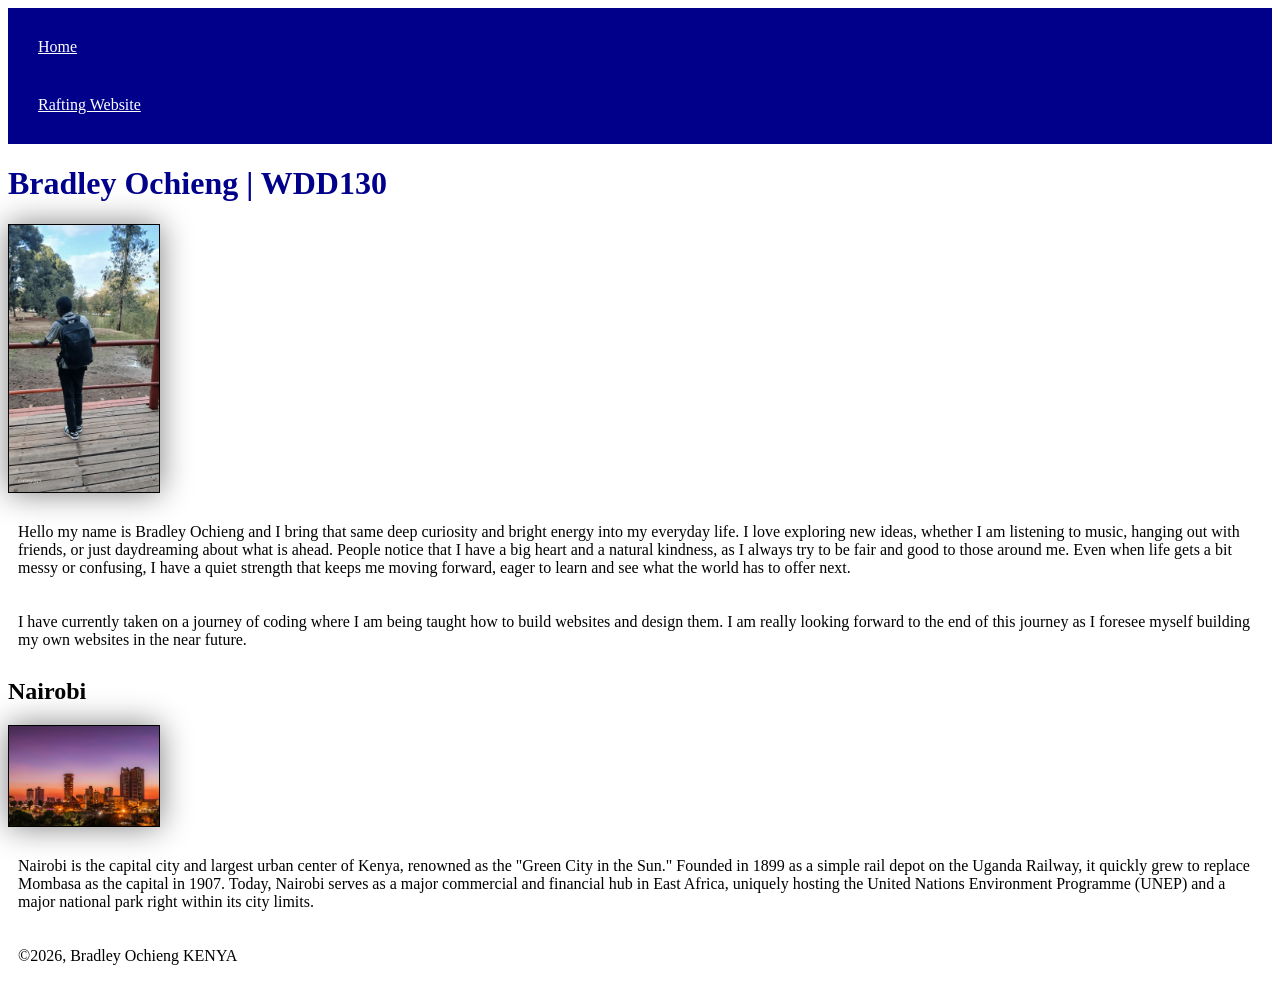
==== index.html @ 7d71dcd2 "Home Page Enhancement" ====
<!DOCTYPE html>
<html lang="en">

<head>
    <link rel="stylesheet" href="styles/styles.css">
    <meta charset="UTF-8">
    <meta name="viewport" content="width=device-width, initial-scale=1.0">
    <meta name="description"
      content="Bradley Ochieng, Web Development Course , This is my introductory page for web skills">
    <meta name="author" content="Bradley Ochieng">

    <title>Bradley Ochieng | WDD 130 </title>
</head>

<body>
    <header>
        <nav>
            <a href="#">Home</a>
            <a href="wwr/">Rafting Website</a>
        </nav>
    </header>


    <main>
        <h1>Bradley Ochieng | WDD130</h1>
        <img src="images/profile.webp" alt="Bradley Ochieng" width="200">

        <p>
            Hello my name is Bradley Ochieng and I bring that same deep curiosity and bright energy
            into my
            everyday
            life. I love exploring new ideas, whether I am listening to music, hanging out with
            friends, or just
            daydreaming about what is ahead. People notice that I have a big heart and a natural
            kindness, as I
            always try to be fair and good to those around me. Even when life gets a bit messy or
            confusing, I
            have a quiet strength that keeps me moving forward, eager to learn and see what the
            world has to
            offer next.</p>

        <p>
            I have currently taken on a journey of coding where I am being taught how to build
            websites
            and design them. I am really looking forward to the end of this journey as I foresee
            myself
            building my own websites in the near future. </p>
    </main>
    <aside>
        <h2>Nairobi</h2>
        <img
          src="images/nairobi-city-county-kenyas-capital-cityscapes-skyline-skyscrapers-highrise-buildings-architecture_257688-276.avif"
          alt="Nairobi landscape">
        <p>Nairobi is the capital city and largest urban center of Kenya, renowned as the "Green
            City in the
            Sun." Founded in 1899 as a simple rail depot on the Uganda Railway, it quickly grew to
            replace
            Mombasa as the capital in 1907. Today, Nairobi serves as a major commercial and
            financial hub in
            East Africa, uniquely hosting the United Nations Environment Programme (UNEP) and a
            major national
            park right within its city limits.</p>
    </aside>

    <footer>
        <p>
            ©️2026, Bradley Ochieng KENYA
        </p>

    </footer>


</body>

</html>
---- styles/styles.css ----
nav {
    background-color: darkblue;
    padding: 10px;
}

nav a {
    color: white;
    display: block;
    padding: 20px;
}

h1 {
    color: darkblue;
}

img {
    width: 150px;
    height: auto;
    border: 1px solid black;
    padding: 2;
    box-shadow: 0 0 30px gray;
}

p {
    padding: 10px;
}
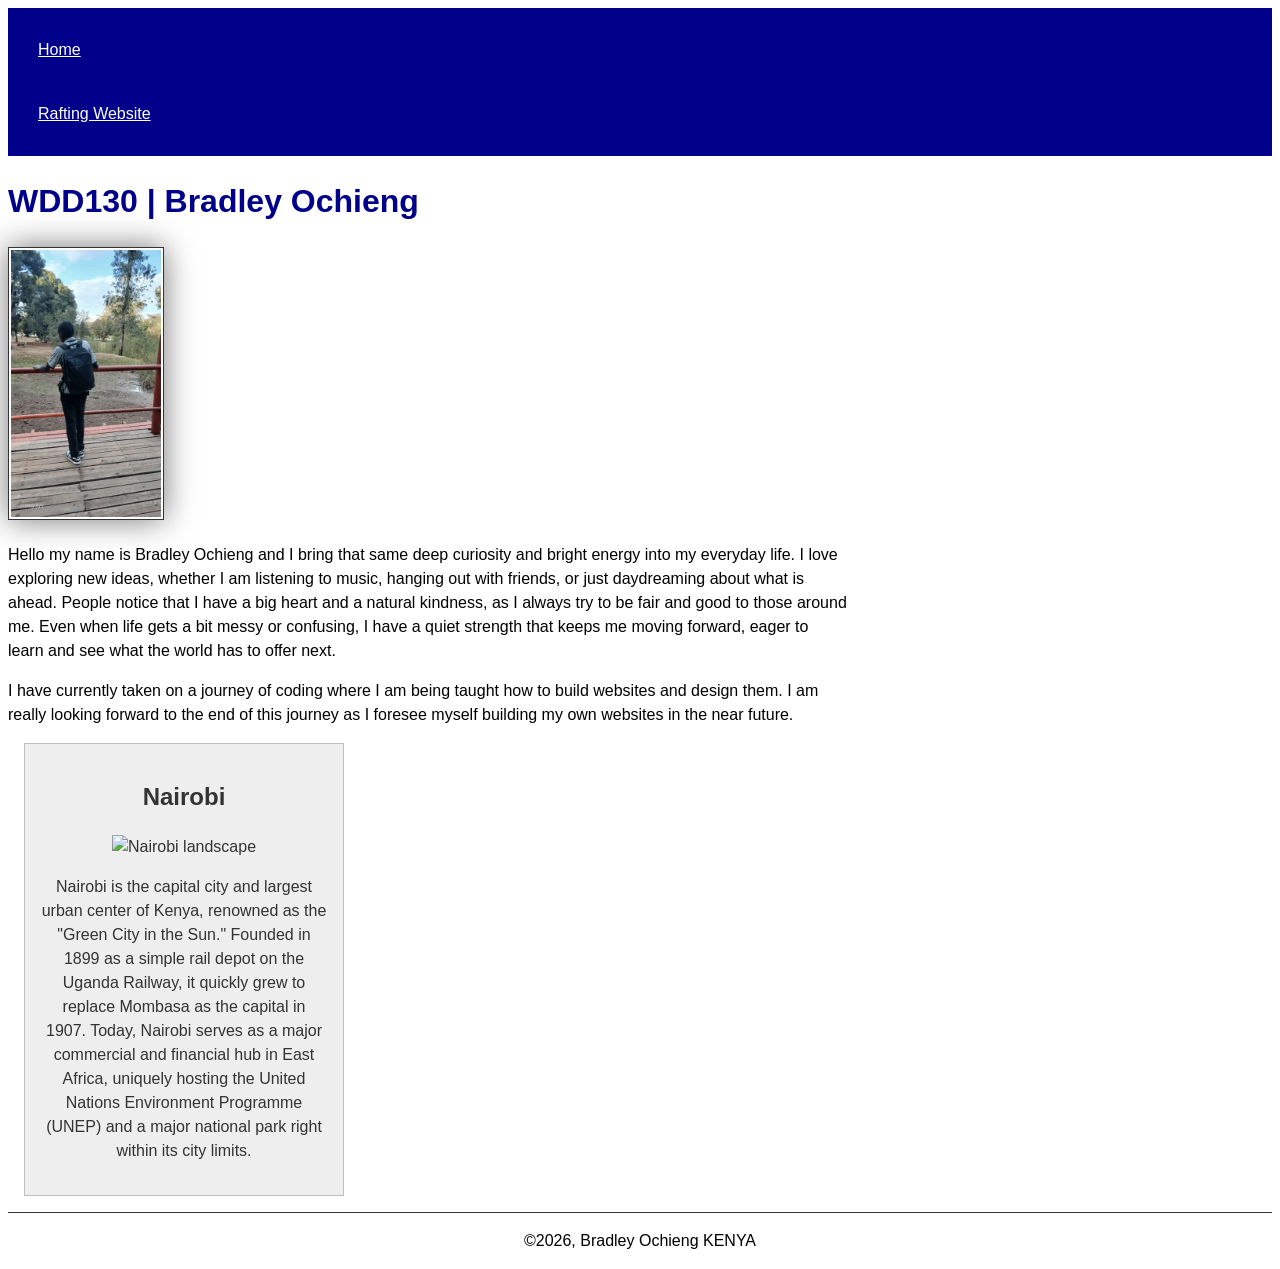
==== commit 1ff7896f: "new homepage 2" ====
--- a/index.html
+++ b/index.html
@@ -22,7 +22,7 @@
 
 
     <main>
-        <h1>Bradley Ochieng | WDD130</h1>
+        <h1>WDD130 | Bradley Ochieng</h1>
         <img src="images/profile.webp" alt="Bradley Ochieng" width="200">
 
         <p>
@@ -48,9 +48,7 @@
     </main>
     <aside>
         <h2>Nairobi</h2>
-        <img
-          src="images/nairobi-city-county-kenyas-capital-cityscapes-skyline-skyscrapers-highrise-buildings-architecture_257688-276.avif"
-          alt="Nairobi landscape">
+        <img src="images/nairobicity.avif" alt="Nairobi landscape">
         <p>Nairobi is the capital city and largest urban center of Kenya, renowned as the "Green
             City in the
             Sun." Founded in 1899 as a simple rail depot on the Uganda Railway, it quickly grew to
--- a/styles/styles.css
+++ b/styles/styles.css
@@ -1,3 +1,8 @@
+body {
+    font-family: Arial, sans-serif;
+    line-height: 1.5;
+}
+
 nav {
     background-color: darkblue;
     padding: 10px;
@@ -5,22 +10,49 @@
 
 nav a {
     color: white;
+    padding: 20px;
     display: block;
-    padding: 20px;
+}
+
+main {
+    max-width: 840px;
 }
 
 h1 {
     color: darkblue;
 }
 
-img {
+main img {
     width: 150px;
     height: auto;
-    border: 1px solid black;
-    padding: 2;
-    box-shadow: 0 0 30px gray;
+    border: 1px solid #333;
+    padding: 2px;
+    box-shadow: 0 0 30px #777;
+}
+
+aside {
+    width: 20rem;
+    max-width: calc(100% - 2rem);
+    box-sizing: border-box;
+    margin: 1rem;
+    border: 1px solid rgb(0 0 0 / 20%);
+    padding: 1rem;
+    background-color: #eee;
+    color: #333;
+    text-align: center;
+}
+
+aside img {
+    width: 200px;
+    height: auto;
 }
 
 p {
-    padding: 10px;
+    padding: 0;
+}
+
+footer {
+    margin-top: 15px;
+    border-top: 1px solid #333;
+    text-align: center;
 }
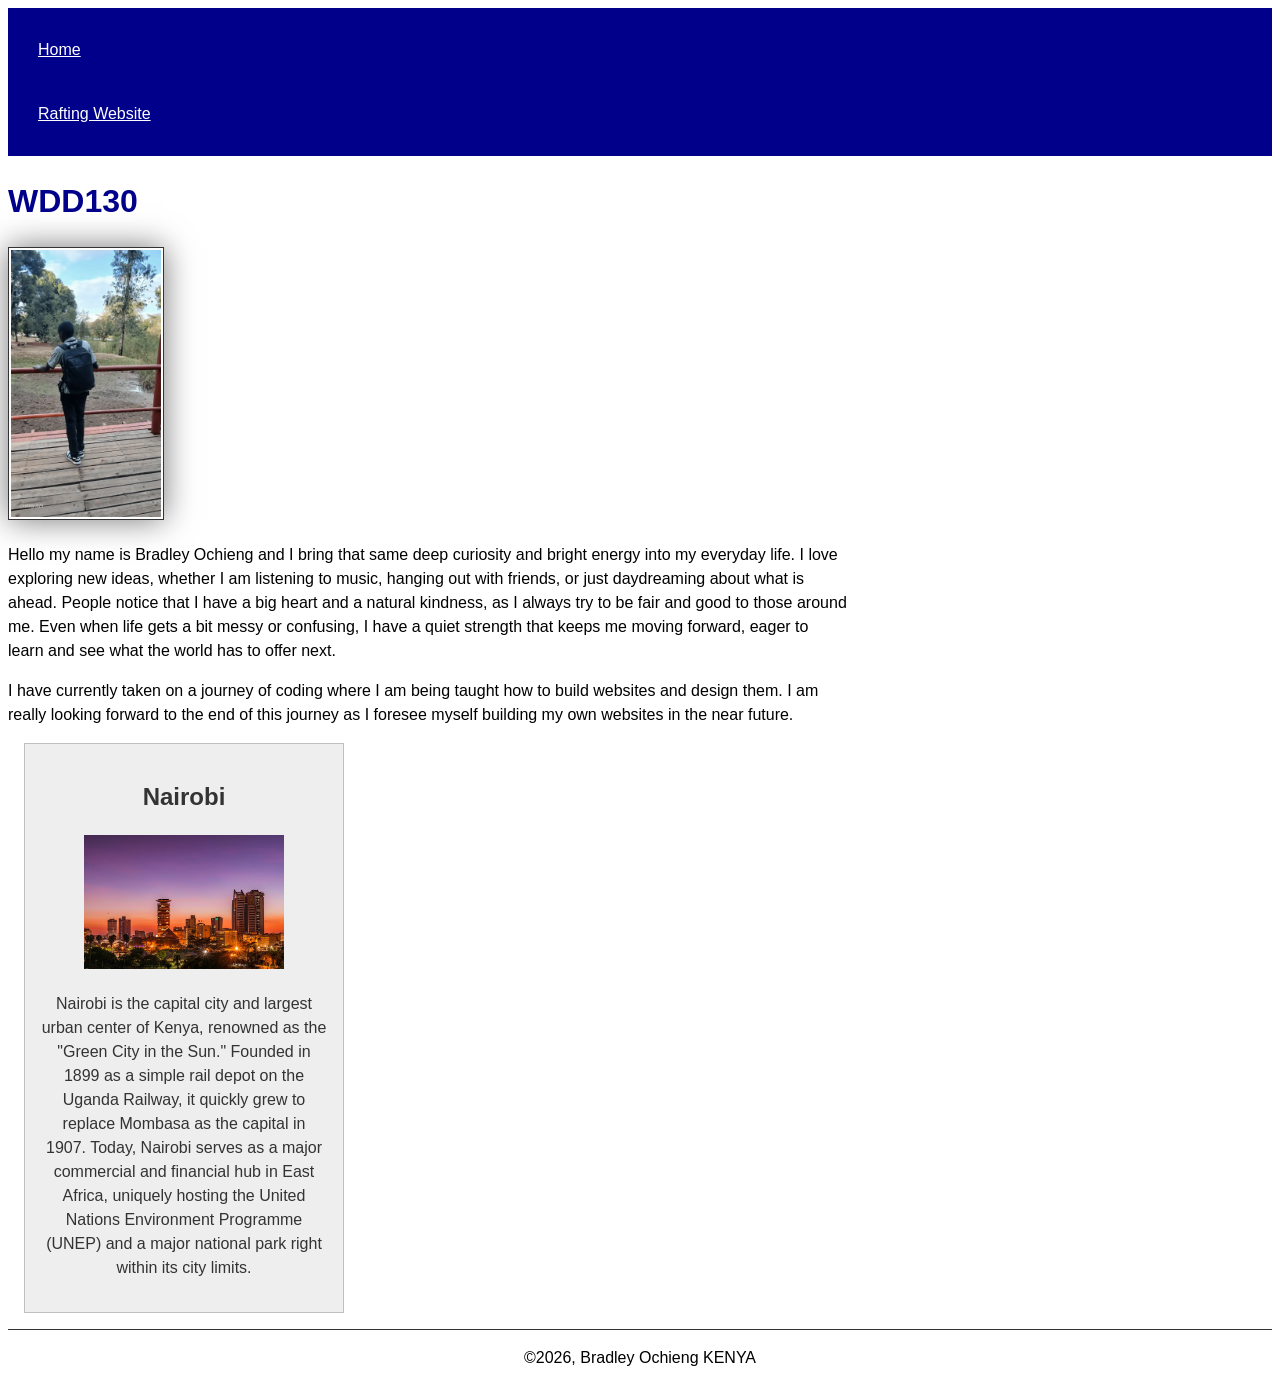
==== commit 06057a16: "new again homepage" ====
--- a/index.html
+++ b/index.html
@@ -22,7 +22,7 @@
 
 
     <main>
-        <h1>WDD130 | Bradley Ochieng</h1>
+        <h1> WDD130</h1>
         <img src="images/profile.webp" alt="Bradley Ochieng" width="200">
 
         <p>
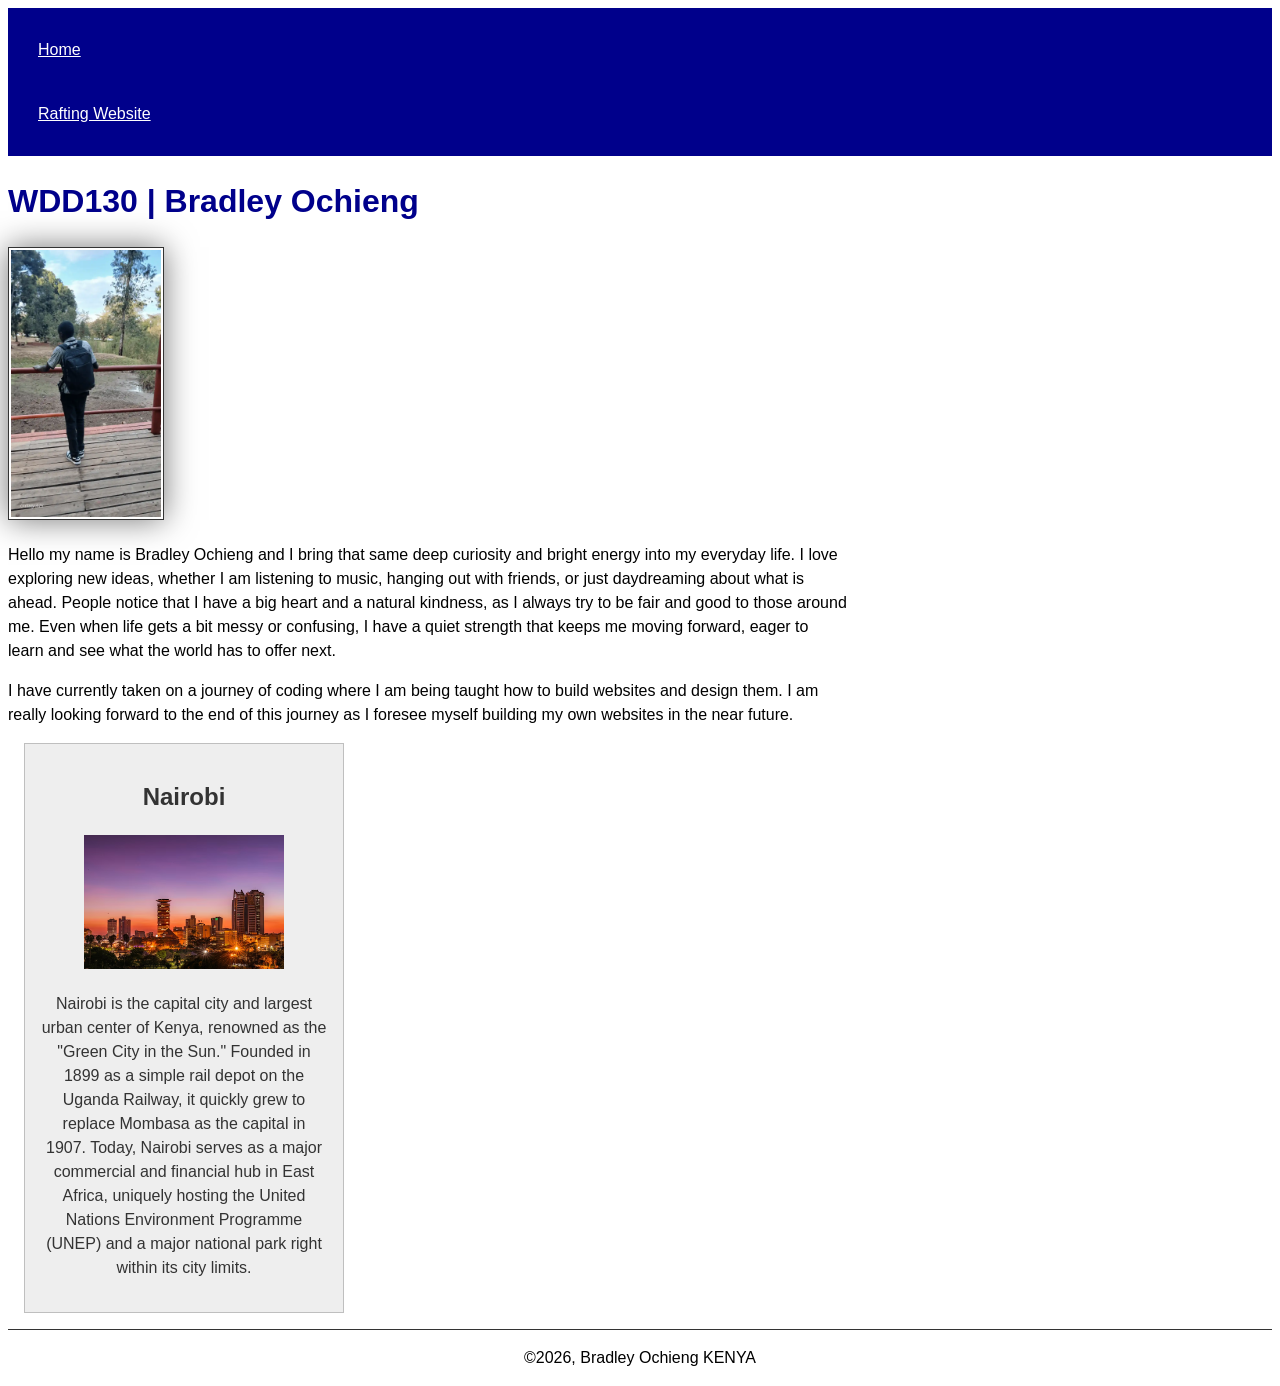
==== commit ef7cbc36: "new" ====
--- a/index.html
+++ b/index.html
@@ -22,7 +22,7 @@
 
 
     <main>
-        <h1> WDD130</h1>
+        <h1>WDD130 | Bradley Ochieng</h1>
         <img src="images/profile.webp" alt="Bradley Ochieng" width="200">
 
         <p>
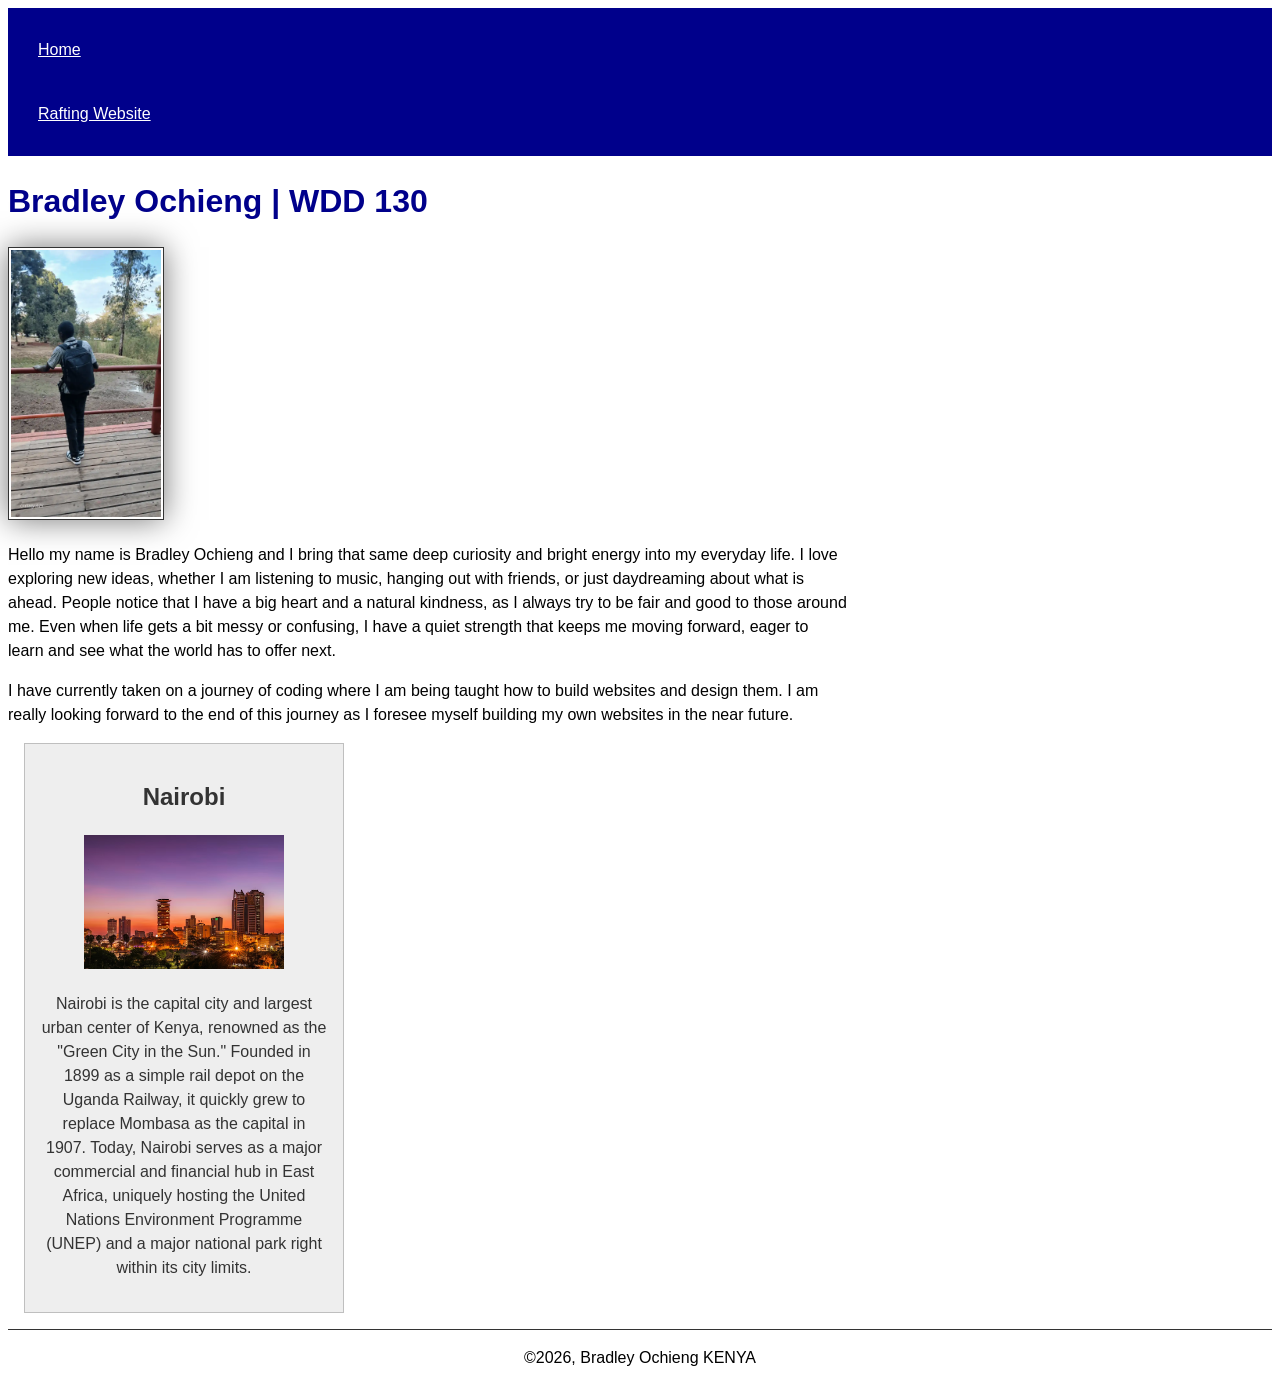
==== commit 347c99cc: "new complete homepage" ====
--- a/index.html
+++ b/index.html
@@ -22,7 +22,7 @@
 
 
     <main>
-        <h1>WDD130 | Bradley Ochieng</h1>
+        <h1>Bradley Ochieng | WDD 130</h1>
         <img src="images/profile.webp" alt="Bradley Ochieng" width="200">
 
         <p>
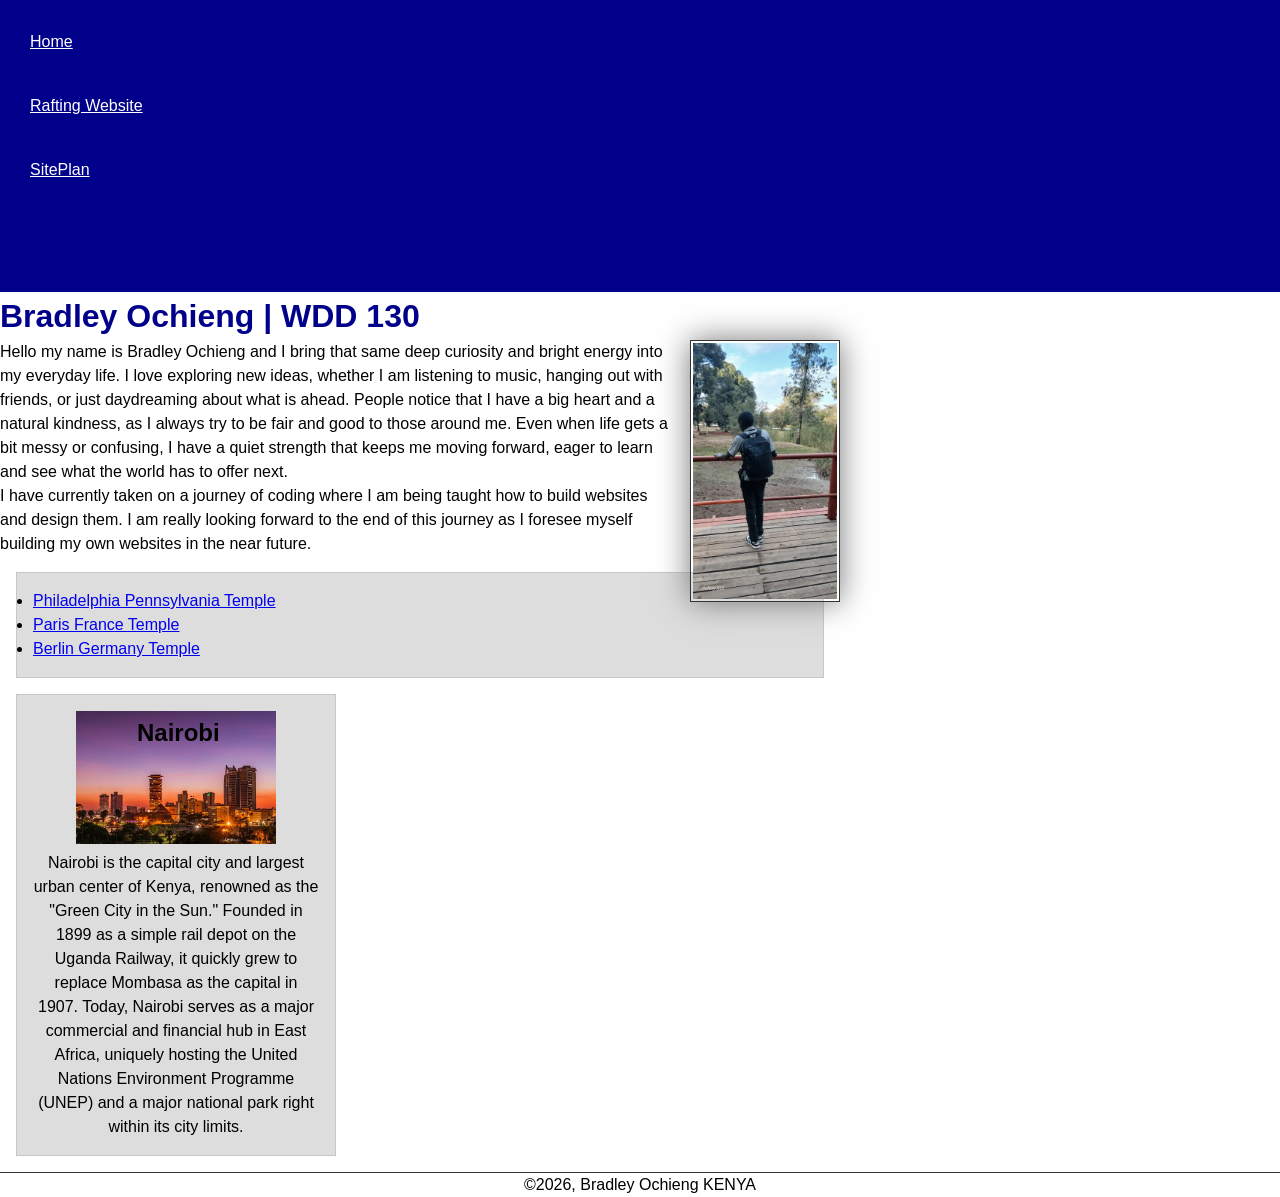
==== commit 90458cd8: "Home_Page_Layout" ====
--- a/index.html
+++ b/index.html
@@ -17,6 +17,10 @@
         <nav>
             <a href="#">Home</a>
             <a href="wwr/">Rafting Website</a>
+            <a href="wwr/site-plan-rafting.html">SitePlan</a>
+            <a href="https://linkedin.com"></a>
+            <a href="https://facebook.com"></a>
+
         </nav>
     </header>
 
@@ -45,8 +49,18 @@
             and design them. I am really looking forward to the end of this journey as I foresee
             myself
             building my own websites in the near future. </p>
+        <ul class="box">
+
+            <li><a href="https://www.churchofjesuschrist.org/temples/details/philadelphia-pennsylvania-temple"
+                  target="_blank">Philadelphia Pennsylvania Temple</a></li>
+            <li><a href="https://www.churchofjesuschrist.org/temples/details/paris-france-temple"
+                  target="_blank">Paris France Temple</a></li>
+            <li><a href="https://www.churchofjesuschrist.org/temples/details/berlin-germany-temple"
+                  target="_blank">Berlin Germany Temple</a></li>
+        </ul>
+
     </main>
-    <aside>
+    <aside class="box">
         <h2>Nairobi</h2>
         <img src="images/nairobicity.avif" alt="Nairobi landscape">
         <p>Nairobi is the capital city and largest urban center of Kenya, renowned as the "Green
--- a/styles/styles.css
+++ b/styles/styles.css
@@ -1,3 +1,14 @@
+* {
+    margin: 0;
+    padding: 0;
+    box-sizing: border-box;
+}
+
+:root {
+    --text-align: center;
+    --height: auto;
+}
+
 body {
     font-family: Arial, sans-serif;
     line-height: 1.5;
@@ -24,10 +35,12 @@
 
 main img {
     width: 150px;
-    height: auto;
+    height: var(--height);
     border: 1px solid #333;
     padding: 2px;
     box-shadow: 0 0 30px #777;
+    float: right;
+    margin: 0 0 1rem 1rem;
 }
 
 aside {
@@ -39,20 +52,35 @@
     padding: 1rem;
     background-color: #eee;
     color: #333;
-    text-align: center;
+    text-align: var(--text-align);
+    position: relative;
+
 }
 
 aside img {
     width: 200px;
-    height: auto;
+    height: var(--height);
+
 }
 
-p {
-    padding: 0;
+aside h2 {
+    position: absolute;
+    top: 20px;
+    left: 120px;
+
 }
 
 footer {
     margin-top: 15px;
     border-top: 1px solid #333;
-    text-align: center;
+    text-align: var(--text-align);
+}
+
+/* Comment selectors  */
+.box {
+    margin: 1rem;
+    border: 1px solid rgb(0 0 0 / 10%);
+    padding: 1rem;
+    background-color: #ddd;
+    color: #000;
 }
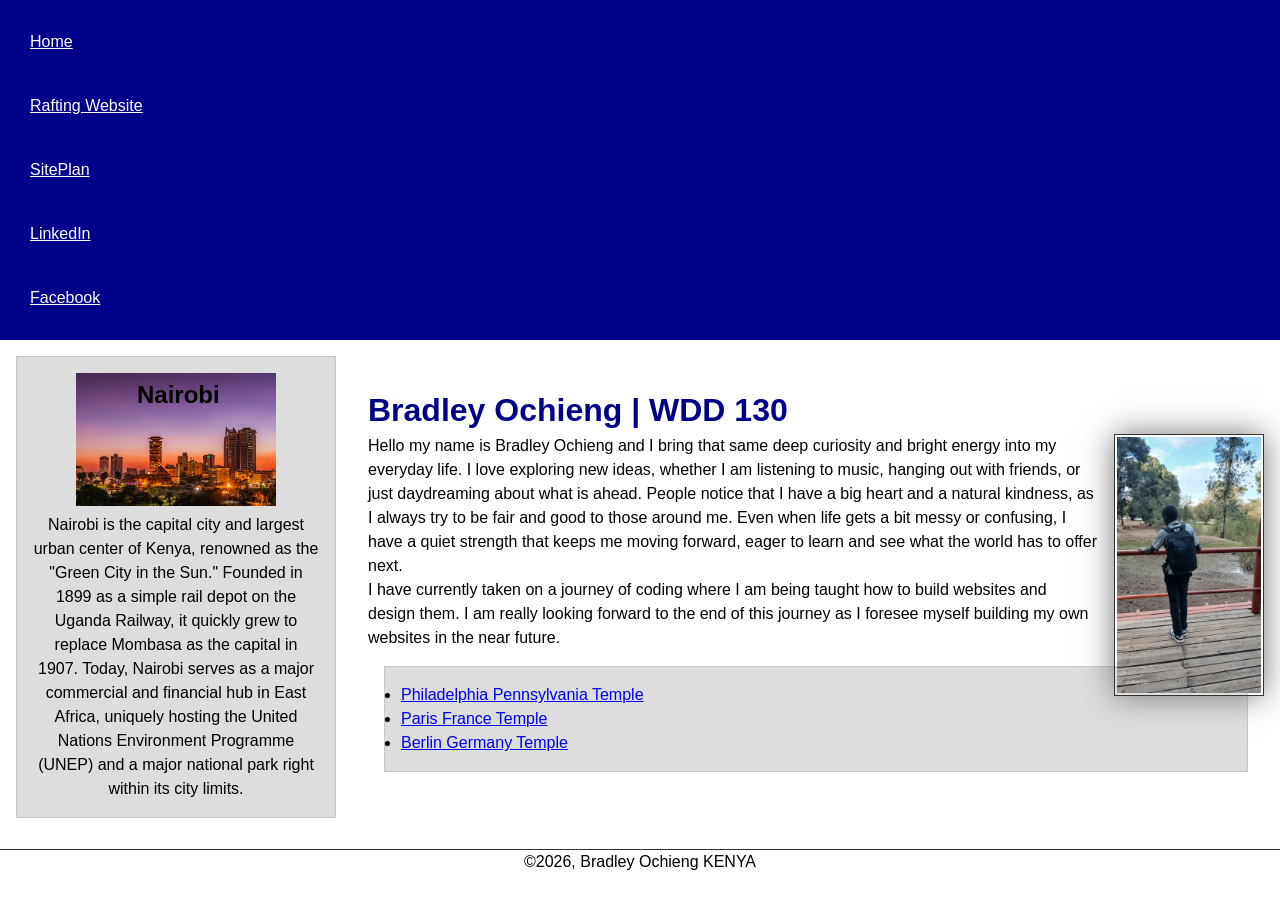
==== commit 418e6cf2: "new homepage" ====
--- a/index.html
+++ b/index.html
@@ -18,61 +18,66 @@
             <a href="#">Home</a>
             <a href="wwr/">Rafting Website</a>
             <a href="wwr/site-plan-rafting.html">SitePlan</a>
-            <a href="https://linkedin.com"></a>
-            <a href="https://facebook.com"></a>
+            <a href="https://linkedin.com/">LinkedIn</a>
+            <a href="https://facebook.com/">Facebook</a>
 
         </nav>
     </header>
 
+    <div class="grid">
+        <main>
+            <h1>Bradley Ochieng | WDD 130</h1>
+            <img src="images/profile.webp" alt="Bradley Ochieng" width="200">
 
-    <main>
-        <h1>Bradley Ochieng | WDD 130</h1>
-        <img src="images/profile.webp" alt="Bradley Ochieng" width="200">
+            <p>
+                Hello my name is Bradley Ochieng and I bring that same deep curiosity and bright
+                energy
+                into my
+                everyday
+                life. I love exploring new ideas, whether I am listening to music, hanging out with
+                friends, or just
+                daydreaming about what is ahead. People notice that I have a big heart and a natural
+                kindness, as I
+                always try to be fair and good to those around me. Even when life gets a bit messy
+                or
+                confusing, I
+                have a quiet strength that keeps me moving forward, eager to learn and see what the
+                world has to
+                offer next.</p>
 
-        <p>
-            Hello my name is Bradley Ochieng and I bring that same deep curiosity and bright energy
-            into my
-            everyday
-            life. I love exploring new ideas, whether I am listening to music, hanging out with
-            friends, or just
-            daydreaming about what is ahead. People notice that I have a big heart and a natural
-            kindness, as I
-            always try to be fair and good to those around me. Even when life gets a bit messy or
-            confusing, I
-            have a quiet strength that keeps me moving forward, eager to learn and see what the
-            world has to
-            offer next.</p>
+            <p>
+                I have currently taken on a journey of coding where I am being taught how to build
+                websites
+                and design them. I am really looking forward to the end of this journey as I foresee
+                myself
+                building my own websites in the near future. </p>
+            <ul class="box">
 
-        <p>
-            I have currently taken on a journey of coding where I am being taught how to build
-            websites
-            and design them. I am really looking forward to the end of this journey as I foresee
-            myself
-            building my own websites in the near future. </p>
-        <ul class="box">
+                <li><a href="https://www.churchofjesuschrist.org/temples/details/philadelphia-pennsylvania-temple"
+                      target="_blank">Philadelphia Pennsylvania Temple</a></li>
+                <li><a href="https://www.churchofjesuschrist.org/temples/details/paris-france-temple"
+                      target="_blank">Paris France Temple</a></li>
+                <li><a href="https://www.churchofjesuschrist.org/temples/details/berlin-germany-temple"
+                      target="_blank">Berlin Germany Temple</a></li>
+            </ul>
 
-            <li><a href="https://www.churchofjesuschrist.org/temples/details/philadelphia-pennsylvania-temple"
-                  target="_blank">Philadelphia Pennsylvania Temple</a></li>
-            <li><a href="https://www.churchofjesuschrist.org/temples/details/paris-france-temple"
-                  target="_blank">Paris France Temple</a></li>
-            <li><a href="https://www.churchofjesuschrist.org/temples/details/berlin-germany-temple"
-                  target="_blank">Berlin Germany Temple</a></li>
-        </ul>
+        </main>
+        <aside class="box">
+            <h2>Nairobi</h2>
+            <img src="images/nairobicity.avif" alt="Nairobi landscape">
+            <p>Nairobi is the capital city and largest urban center of Kenya, renowned as the "Green
+                City in the
+                Sun." Founded in 1899 as a simple rail depot on the Uganda Railway, it quickly grew
+                to
+                replace
+                Mombasa as the capital in 1907. Today, Nairobi serves as a major commercial and
+                financial hub in
+                East Africa, uniquely hosting the United Nations Environment Programme (UNEP) and a
+                major national
+                park right within its city limits.</p>
+        </aside>
+    </div>
 
-    </main>
-    <aside class="box">
-        <h2>Nairobi</h2>
-        <img src="images/nairobicity.avif" alt="Nairobi landscape">
-        <p>Nairobi is the capital city and largest urban center of Kenya, renowned as the "Green
-            City in the
-            Sun." Founded in 1899 as a simple rail depot on the Uganda Railway, it quickly grew to
-            replace
-            Mombasa as the capital in 1907. Today, Nairobi serves as a major commercial and
-            financial hub in
-            East Africa, uniquely hosting the United Nations Environment Programme (UNEP) and a
-            major national
-            park right within its city limits.</p>
-    </aside>
 
     <footer>
         <p>
--- a/styles/styles.css
+++ b/styles/styles.css
@@ -23,10 +23,6 @@
     color: white;
     padding: 20px;
     display: block;
-}
-
-main {
-    max-width: 840px;
 }
 
 h1 {
@@ -83,4 +79,21 @@
     padding: 1rem;
     background-color: #ddd;
     color: #000;
+}
+
+.grid {
+    display: grid;
+    align-items: center;
+}
+
+main {
+    grid-column: 2/3;
+    margin: 1rem;
+}
+
+aside {
+    width: relative;
+    position: relative;
+    grid-column: 1/2;
+    grid-row: 1/2;
 }
